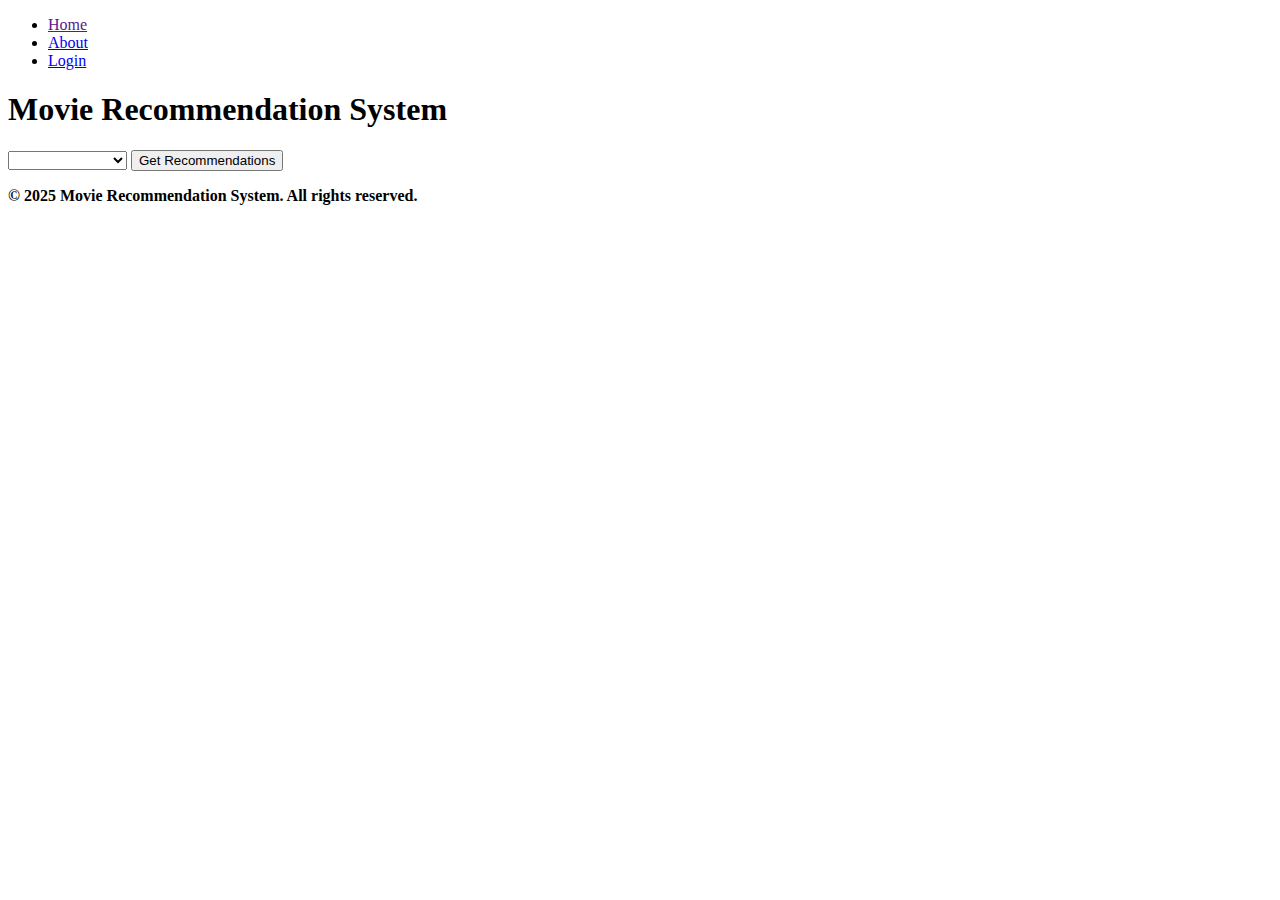
==== templates/index.html @ dae3b788 "Renamed the file template to templates" ====
<!DOCTYPE html>
<html lang="en">
<head>
    <meta charset="UTF-8">
    <meta name="viewport" content="width=device-width, initial-scale=1.0">
    <title>Movie Recommendation System</title>
    <link rel="stylesheet" href="static\index.css">
    
</head>

<body>
    <section id="header">
        <ul id="navbar">
            <li><a href="" class="button">Home</a></li>
            <li><a href="/about" class="button">About</a></li>
            <li><a href="/login" class="button">Login</a></li>
            
            </ul>
    </section>
    <div class="container">
        <h1>Movie Recommendation System</h1>
        <select id="emotion">
            <option value="Happy"></option>
            <option value="Drama">Drama</option>
            <option value="Action">Action</option>
            <option value="Comedy">Comedy</option>
            <option value="Horror">Horror</option>
            <option value="Crime">Crime</option>
            <option value="Romance">Romance</option>
            <option value="Adventure">Adventure</option>
            <option value="Mystery">Mystery</option>
            <option value="Animation">Animation</option>
            <option value="Scientific Fiction">Scientific Fiction</option>
            <option value="Thriller">Thriller</option>
            <option value="Fantasy">Fantasy</option>
            <option value="Biography">Biography</option>
            <option value="Family">Family</option>
            <option value="History">History</option>
            <option value="Music">Music</option>
        </select>
        <button onclick="getRecommendations()">Get Recommendations</button>
        <ul id="movies"></ul>
    </div>
    <script src="static\index.js"></script>

    <footer>
        <p><strong>© 2025 Movie Recommendation System. All rights reserved.</strong></p>
    </footer>
</body>

</html>
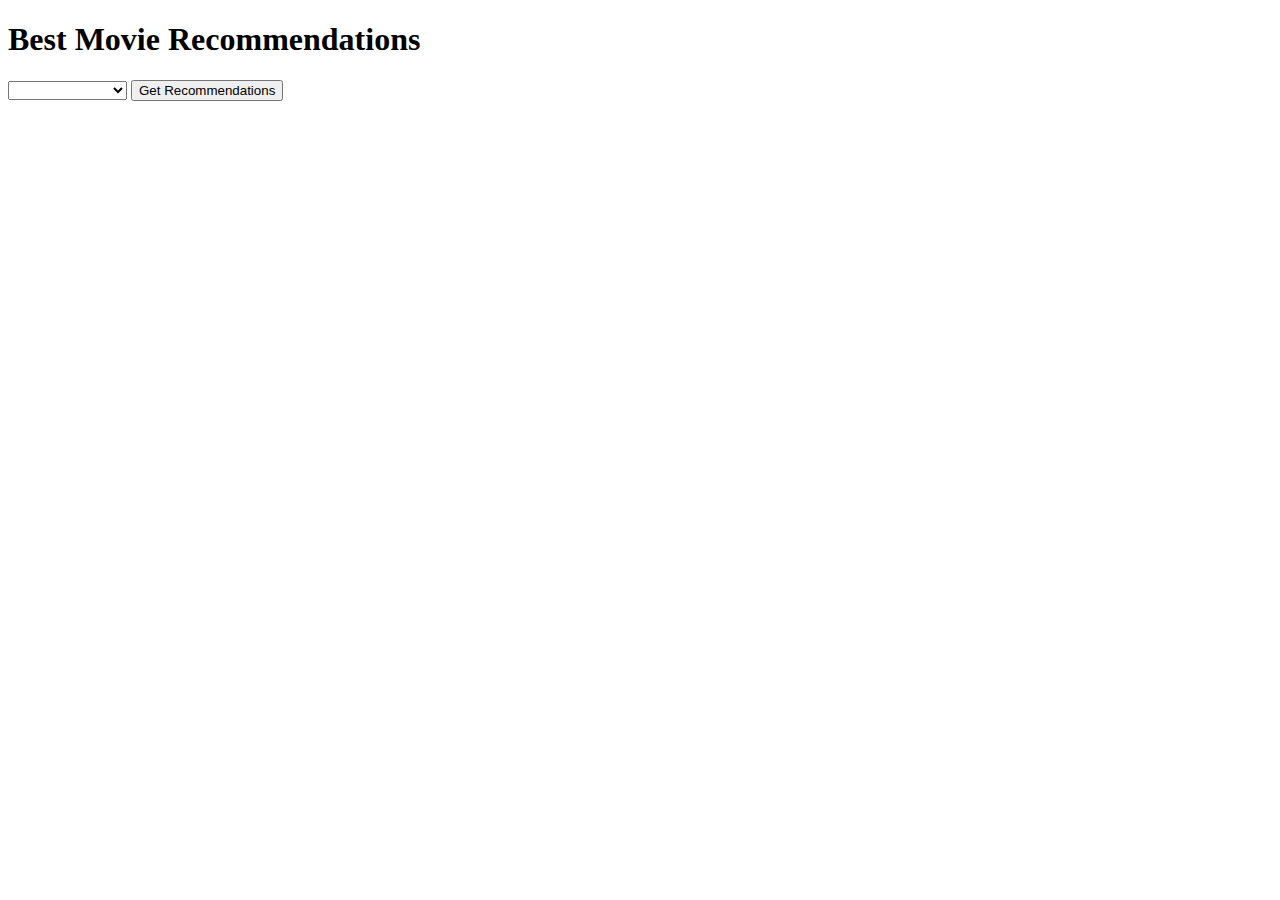
==== commit 970ddca1: "Updated the system" ====
--- a/templates/index.html
+++ b/templates/index.html
@@ -10,15 +10,10 @@
 
 <body>
     <section id="header">
-        <ul id="navbar">
-            <li><a href="" class="button">Home</a></li>
-            <li><a href="/about" class="button">About</a></li>
-            <li><a href="/login" class="button">Login</a></li>
-            
-            </ul>
+        
     </section>
     <div class="container">
-        <h1>Movie Recommendation System</h1>
+        <h1>Best Movie Recommendations</h1>
         <select id="emotion">
             <option value="Happy"></option>
             <option value="Drama">Drama</option>
@@ -43,9 +38,6 @@
     </div>
     <script src="static\index.js"></script>
 
-    <footer>
-        <p><strong>© 2025 Movie Recommendation System. All rights reserved.</strong></p>
-    </footer>
 </body>
 
 </html>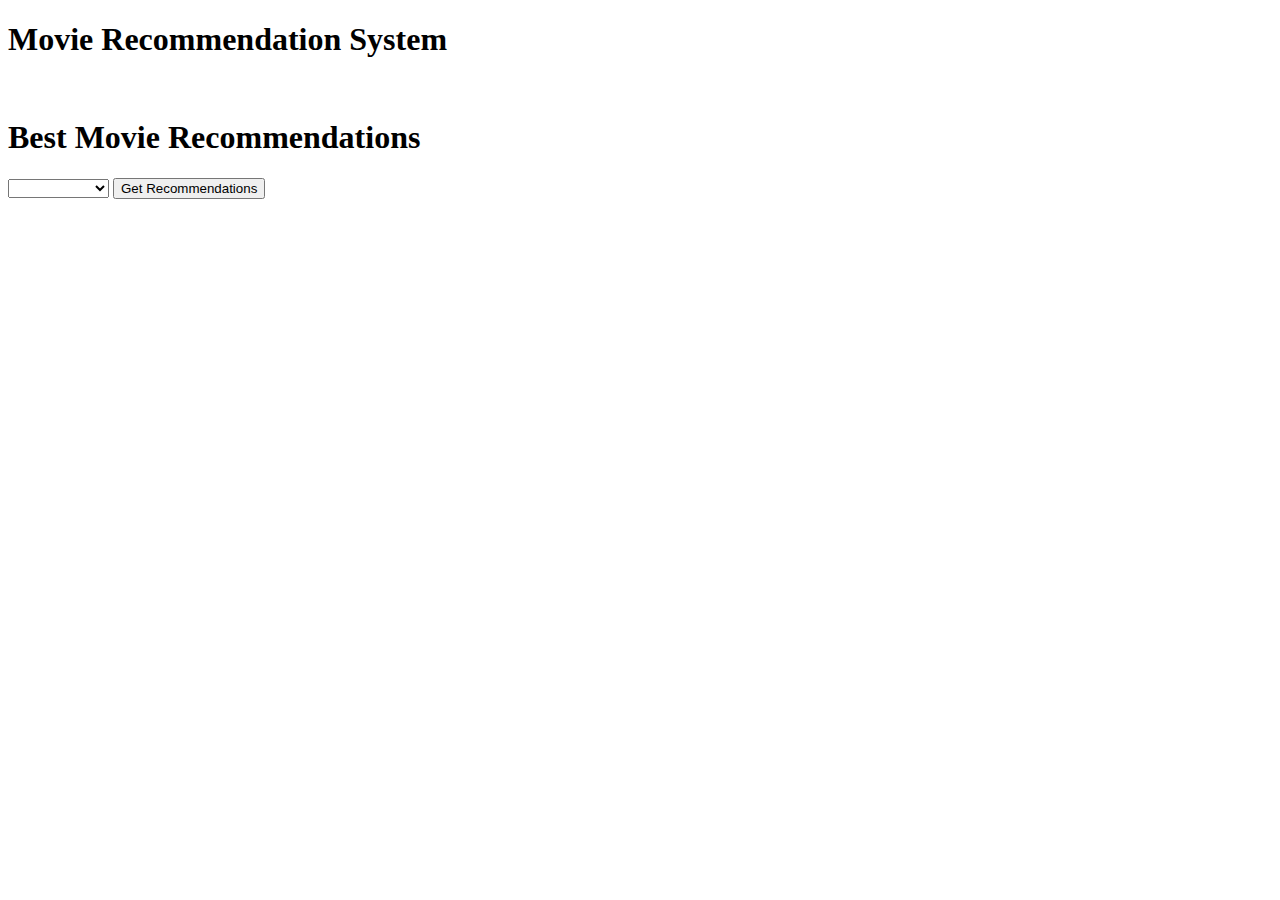
==== commit 03dc3a8d: "Updated the System" ====
--- a/templates/index.html
+++ b/templates/index.html
@@ -9,35 +9,41 @@
 </head>
 
 <body>
-    <section id="header">
+    
+    <section id="navbar">
         
-    </section>
+    
+    <h1>Movie Recommendation System</h1><br>
+  
+   </section>
+    
     <div class="container">
         <h1>Best Movie Recommendations</h1>
         <select id="emotion">
             <option value="Happy"></option>
-            <option value="Drama">Drama</option>
-            <option value="Action">Action</option>
-            <option value="Comedy">Comedy</option>
-            <option value="Horror">Horror</option>
-            <option value="Crime">Crime</option>
-            <option value="Romance">Romance</option>
-            <option value="Adventure">Adventure</option>
-            <option value="Mystery">Mystery</option>
-            <option value="Animation">Animation</option>
-            <option value="Scientific Fiction">Scientific Fiction</option>
-            <option value="Thriller">Thriller</option>
-            <option value="Fantasy">Fantasy</option>
-            <option value="Biography">Biography</option>
-            <option value="Family">Family</option>
-            <option value="History">History</option>
-            <option value="Music">Music</option>
+            <option value="Drama">Melancholy</option>
+            <option value="Action">Excitement </option>
+            <option value="Comedy">Amusement</option>
+            <option value="Horror">Dread</option>
+            <option value="Crime">Suspense</option>
+            <option value="Romance">Passion</option>
+            <option value="Adventure">Exhilaration</option>
+            <option value="Mystery">Curiosity</option>
+            <option value="Animation">Delight</option>
+            <option value="Scientific Fiction">Fascination</option>
+            <option value="Thriller">Anticipation</option>
+            <option value="Fantasy">Enchantment</option>
+            <option value="Biography">Inspiration</option>
+            <option value="Family">Nostalgia</option>
+            <option value="History">Reverence</option>
+            <option value="Music">Euphoria</option>
         </select>
         <button onclick="getRecommendations()">Get Recommendations</button>
         <ul id="movies"></ul>
     </div>
     <script src="static\index.js"></script>
 
+    
 </body>
 
 </html>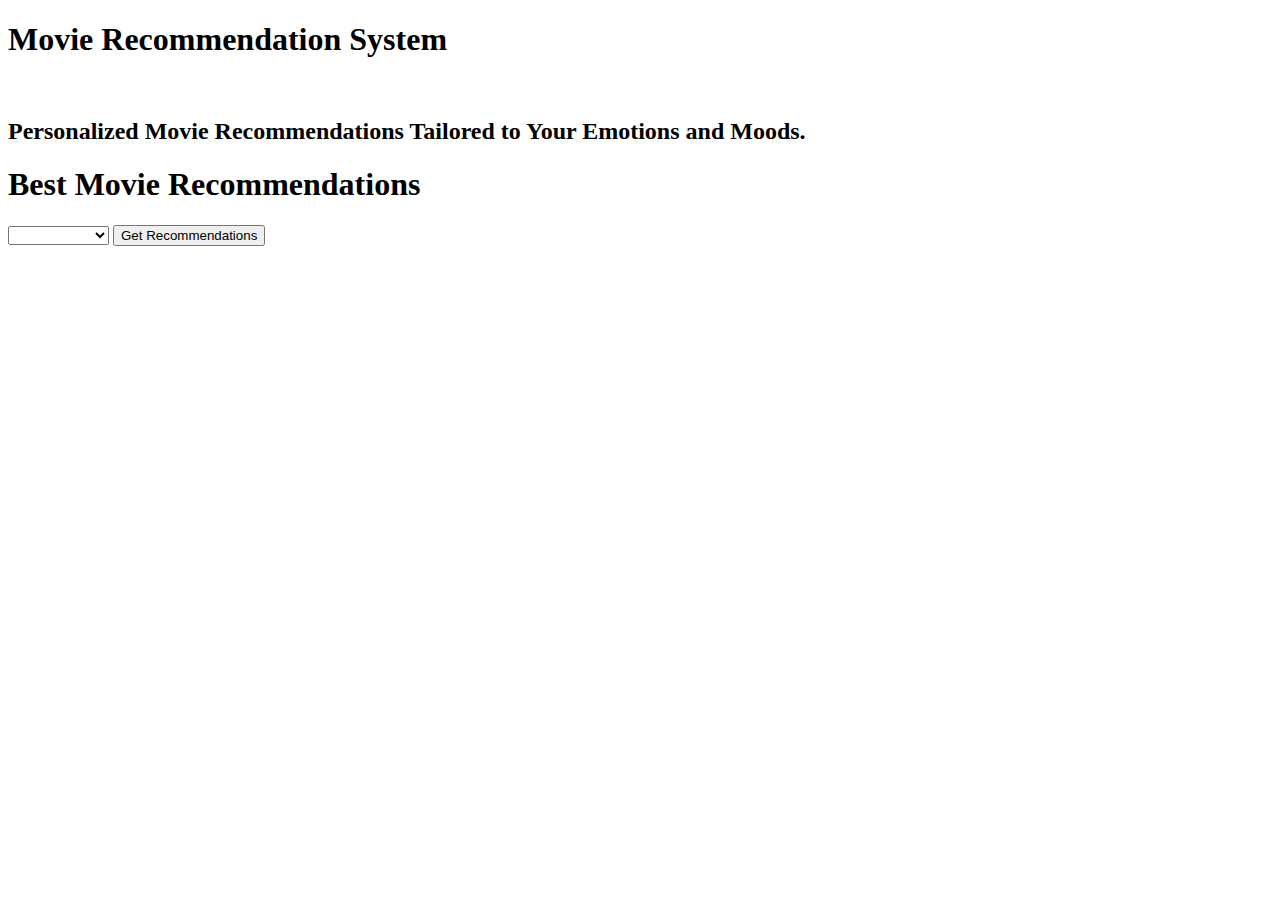
==== commit 19b6100c: "Update index.css file" ====
--- a/templates/index.html
+++ b/templates/index.html
@@ -14,8 +14,11 @@
         
     
     <h1>Movie Recommendation System</h1><br>
+    
   
    </section>
+
+   <h2>Personalized Movie Recommendations Tailored to Your Emotions and Moods.</h2>
     
     <div class="container">
         <h1>Best Movie Recommendations</h1>
